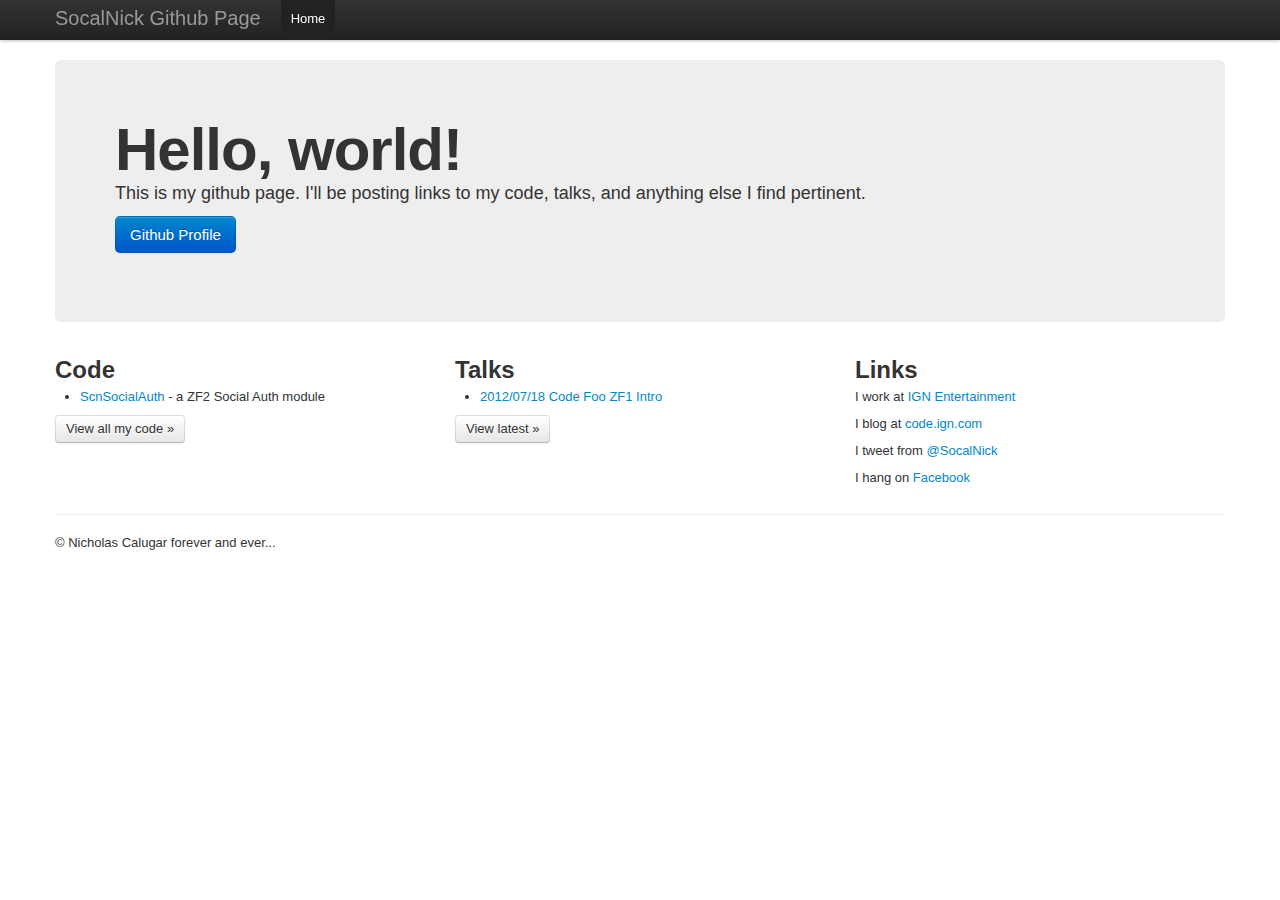
==== index.html @ 7c3032c9 "An edit of the hero template" ====
<!DOCTYPE html>
<html lang="en">
  <head>
    <meta charset="utf-8">
    <title>SocalNick Github Page</title>
    <meta name="viewport" content="width=device-width, initial-scale=1.0">
    <meta name="description" content="">
    <meta name="author" content="">

    <!-- Le styles -->
    <link href="css/bootstrap.css" rel="stylesheet">
    <style type="text/css">
      body {
        padding-top: 60px;
        padding-bottom: 40px;
      }
    </style>
    <link href="css/bootstrap-responsive.css" rel="stylesheet">

    <!-- Le HTML5 shim, for IE6-8 support of HTML5 elements -->
    <!--[if lt IE 9]>
      <script src="http://html5shim.googlecode.com/svn/trunk/html5.js"></script>
    <![endif]-->

    <!-- Le fav and touch icons -->
    <link rel="shortcut icon" href="ico/favicon.ico">
    <link rel="apple-touch-icon-precomposed" sizes="144x144" href="ico/apple-touch-icon-144-precomposed.png">
    <link rel="apple-touch-icon-precomposed" sizes="114x114" href="ico/apple-touch-icon-114-precomposed.png">
    <link rel="apple-touch-icon-precomposed" sizes="72x72" href="ico/apple-touch-icon-72-precomposed.png">
    <link rel="apple-touch-icon-precomposed" href="ico/apple-touch-icon-57-precomposed.png">
  </head>

  <body>

    <div class="navbar navbar-fixed-top">
      <div class="navbar-inner">
        <div class="container">
          <a class="btn btn-navbar" data-toggle="collapse" data-target=".nav-collapse">
            <span class="icon-bar"></span>
            <span class="icon-bar"></span>
            <span class="icon-bar"></span>
          </a>
          <a class="brand" href="#">SocalNick Github Page</a>
          <div class="nav-collapse">
            <ul class="nav">
              <li class="active"><a href="#">Home</a></li>
              <!--<li><a href="#about">About</a></li>
              <li><a href="#contact">Contact</a></li>-->
            </ul>
          </div><!--/.nav-collapse -->
        </div>
      </div>
    </div>

    <div class="container">

      <!-- Main hero unit for a primary marketing message or call to action -->
      <div class="hero-unit">
        <h1>Hello, world!</h1>
        <p>This is my github page. I'll be posting links to my code, talks, and anything else I find pertinent.</p>
        <p><a class="btn btn-primary btn-large" href="https://github.com/SocalNick">Github Profile</a></p>
      </div>

      <!-- Example row of columns -->
      <div class="row">
        <div class="span4">
          <h2>Code</h2>
           <ul>
             <li><a href="https://github.com/SocalNick/ScnSocialAuth">ScnSocialAuth</a> - a ZF2 Social Auth module</p>
           </ul>
          <p><a class="btn" href="https://github.com/SocalNick">View all my code &raquo;</a></p>
        </div>
        <div class="span4">
          <h2>Talks</h2>
           <ul>
             <li><a href="talks/2012/07/18/code-foo-zf1-intro/">2012/07/18 Code Foo ZF1 Intro</a></li>
           </ul>
           <p><a class="btn" href="talks/2012/07/18/code-foo-zf1-intro/">View latest &raquo;</a></p>
       </div>
        <div class="span4">
          <h2>Links</h2>
          <p>I work at <a href="http://www.ign.com">IGN Entertainment</a></p>
          <p>I blog at <a href="http://code.ign.com/blog">code.ign.com</a></p>
          <p>I tweet from <a href="http://twitter.com/SocalNick">@SocalNick</a></p>
          <p>I hang on <a href="http://www.facebook.com/socalnick">Facebook</a></p>
        </div>
      </div>

      <hr>

      <footer>
        <p>&copy; Nicholas Calugar forever and ever...</p>
      </footer>

    </div> <!-- /container -->

    <!-- Le javascript
    ================================================== -->
    <!-- Placed at the end of the document so the pages load faster -->
    <script src="js/jquery.js"></script>
    <script src="js/bootstrap-transition.js"></script>
    <script src="js/bootstrap-alert.js"></script>
    <script src="js/bootstrap-modal.js"></script>
    <script src="js/bootstrap-dropdown.js"></script>
    <script src="js/bootstrap-scrollspy.js"></script>
    <script src="js/bootstrap-tab.js"></script>
    <script src="js/bootstrap-tooltip.js"></script>
    <script src="js/bootstrap-popover.js"></script>
    <script src="js/bootstrap-button.js"></script>
    <script src="js/bootstrap-collapse.js"></script>
    <script src="js/bootstrap-carousel.js"></script>
    <script src="js/bootstrap-typeahead.js"></script>

  </body>
</html>
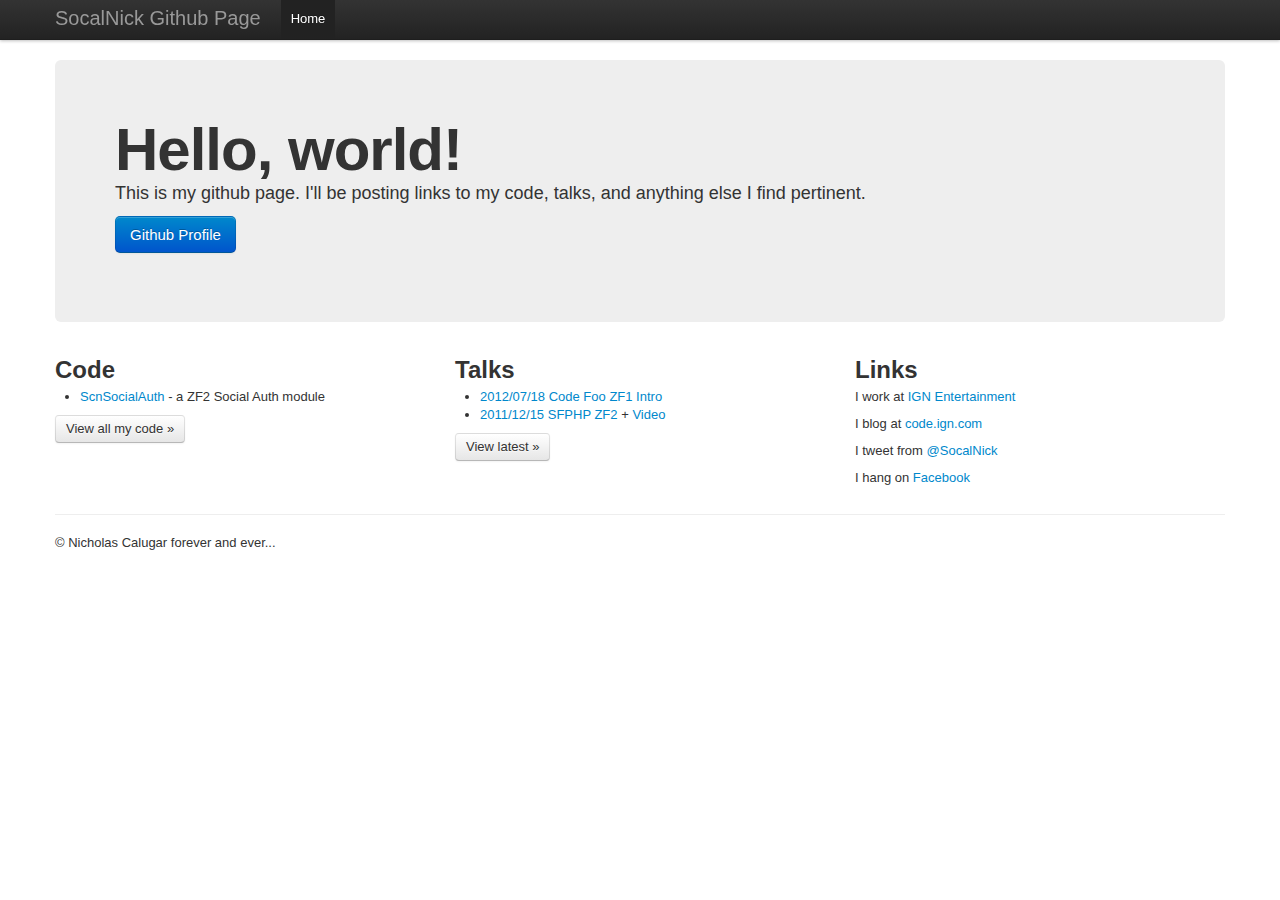
==== commit b7df6623: "Added December 2011 ZF2 Talk" ====
--- a/index.html
+++ b/index.html
@@ -74,6 +74,7 @@
           <h2>Talks</h2>
            <ul>
              <li><a href="talks/2012/07/18/code-foo-zf1-intro/">2012/07/18 Code Foo ZF1 Intro</a></li>
+             <li><a href="https://docs.google.com/present/edit?id=0AVSO1puDdMzPZGZmZ3J3dGRfMjgyZnRkZ2Z0ZHA&authkey=CNqttNwH">2011/12/15 SFPHP ZF2</a> + <a href="http://www.ustream.tv/recorded/19173914">Video</a></p></li>
            </ul>
            <p><a class="btn" href="talks/2012/07/18/code-foo-zf1-intro/">View latest &raquo;</a></p>
        </div>
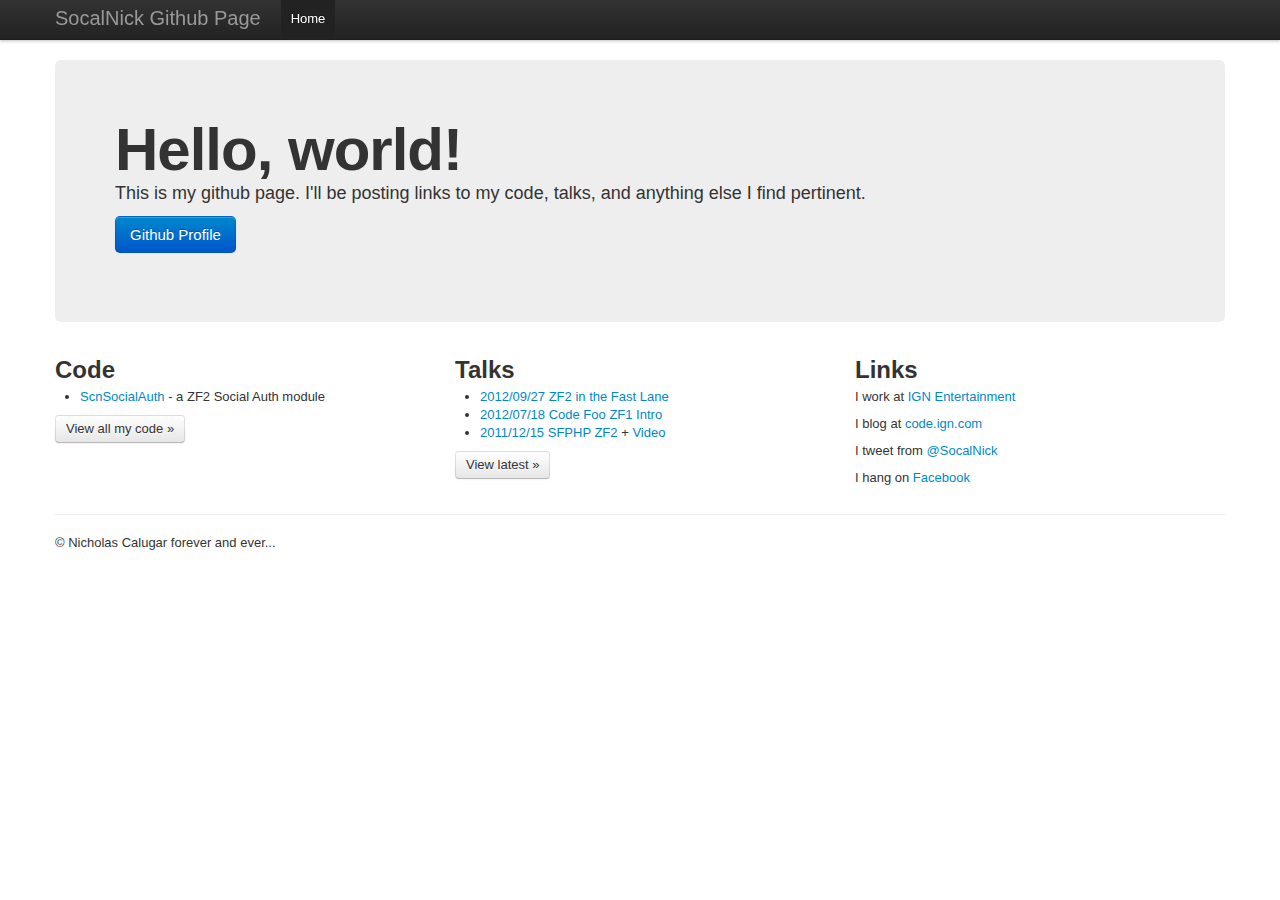
==== commit 696e90a3: "Link to ZF2 Fast Lane talk from homepage" ====
--- a/index.html
+++ b/index.html
@@ -73,6 +73,7 @@
         <div class="span4">
           <h2>Talks</h2>
            <ul>
+             <li><a href="talks/2012/09/27/zf2-fast-lane/">2012/09/27 ZF2 in the Fast Lane</a></li>
              <li><a href="talks/2012/07/18/code-foo-zf1-intro/">2012/07/18 Code Foo ZF1 Intro</a></li>
              <li><a href="https://docs.google.com/present/edit?id=0AVSO1puDdMzPZGZmZ3J3dGRfMjgyZnRkZ2Z0ZHA&authkey=CNqttNwH">2011/12/15 SFPHP ZF2</a> + <a href="http://www.ustream.tv/recorded/19173914">Video</a></p></li>
            </ul>
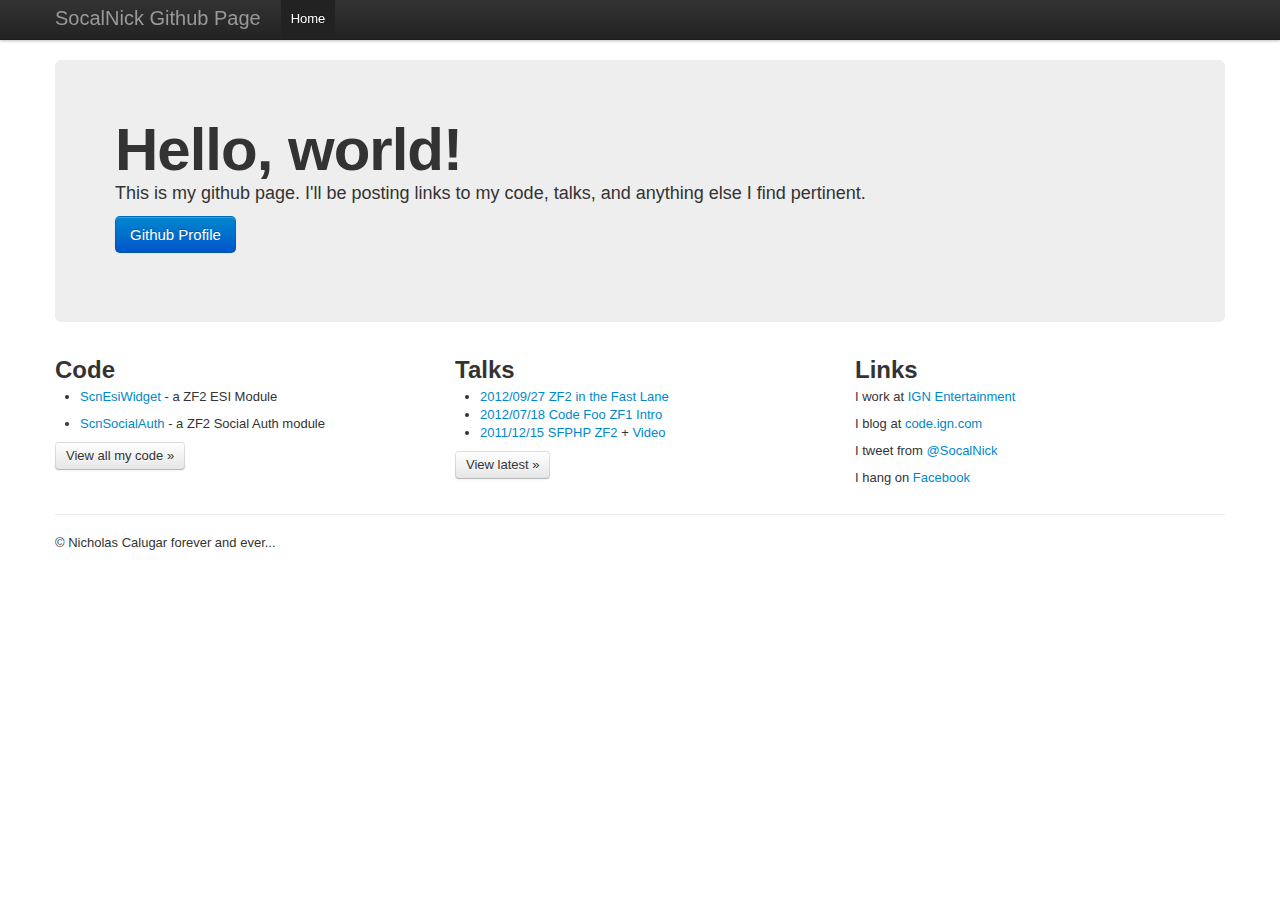
==== commit 44752228: "Linking to ScnEsiWidget" ====
--- a/index.html
+++ b/index.html
@@ -66,6 +66,7 @@
         <div class="span4">
           <h2>Code</h2>
            <ul>
+             <li><a href="https://github.com/SocalNick/ScnEsiWidget">ScnEsiWidget</a> - a ZF2 ESI Module</p>
              <li><a href="https://github.com/SocalNick/ScnSocialAuth">ScnSocialAuth</a> - a ZF2 Social Auth module</p>
            </ul>
           <p><a class="btn" href="https://github.com/SocalNick">View all my code &raquo;</a></p>
